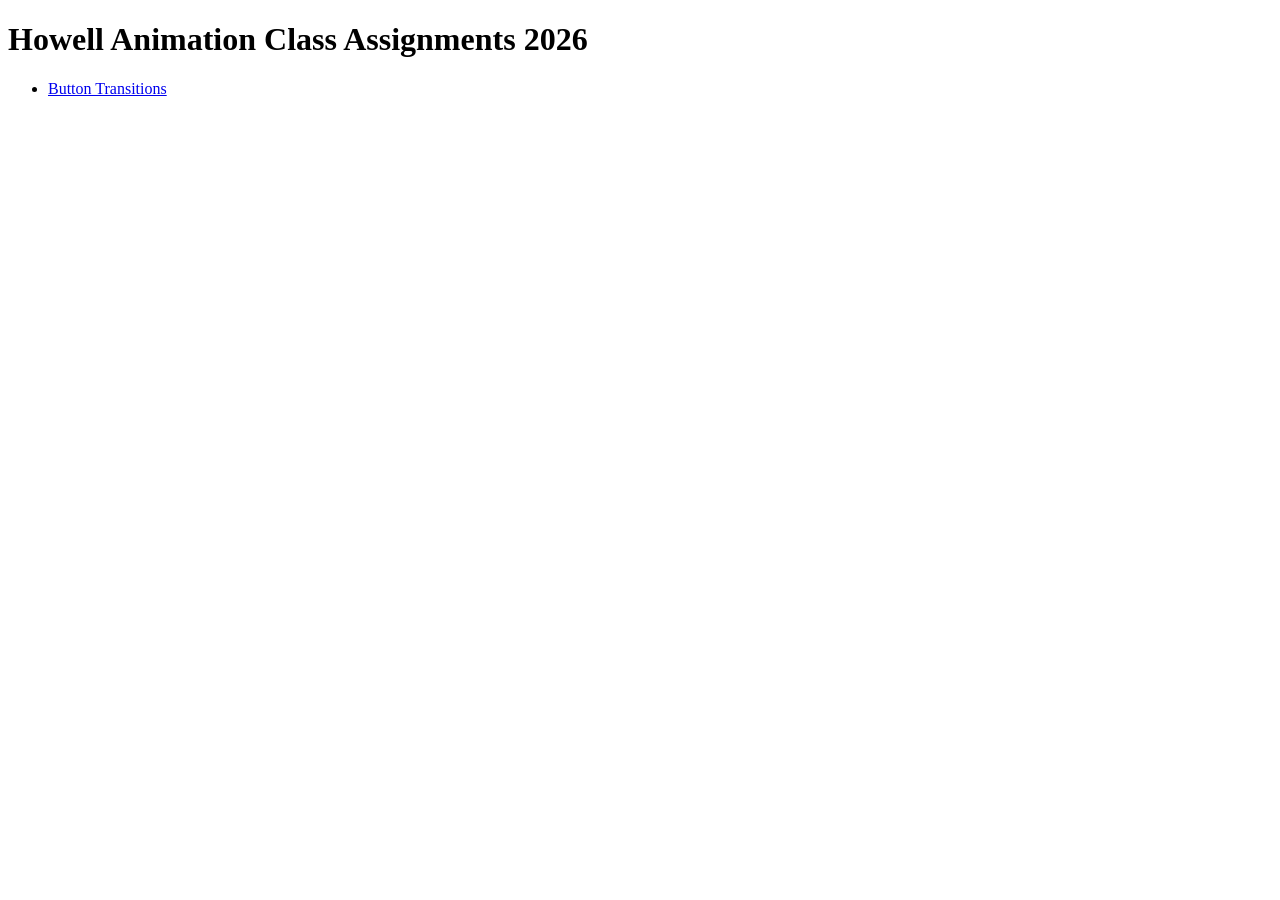
==== index.html @ 31a7fb40 "Button Transitions, HTML, CSS" ====
<!DOCTYPE html>
<html lang="en">
<head>
    <meta charset="UTF-8">
    <meta name="viewport" content="width=device-width, initial-scale=1.0">
    <title>Homepage</title>
</head>
<body>
    <h1>Howell Animation Class Assignments 2026</h1>

    <ul>
        <li><a href="/Button-Transitions.html">Button Transitions</a></li>
    </ul>
</body>
</html>
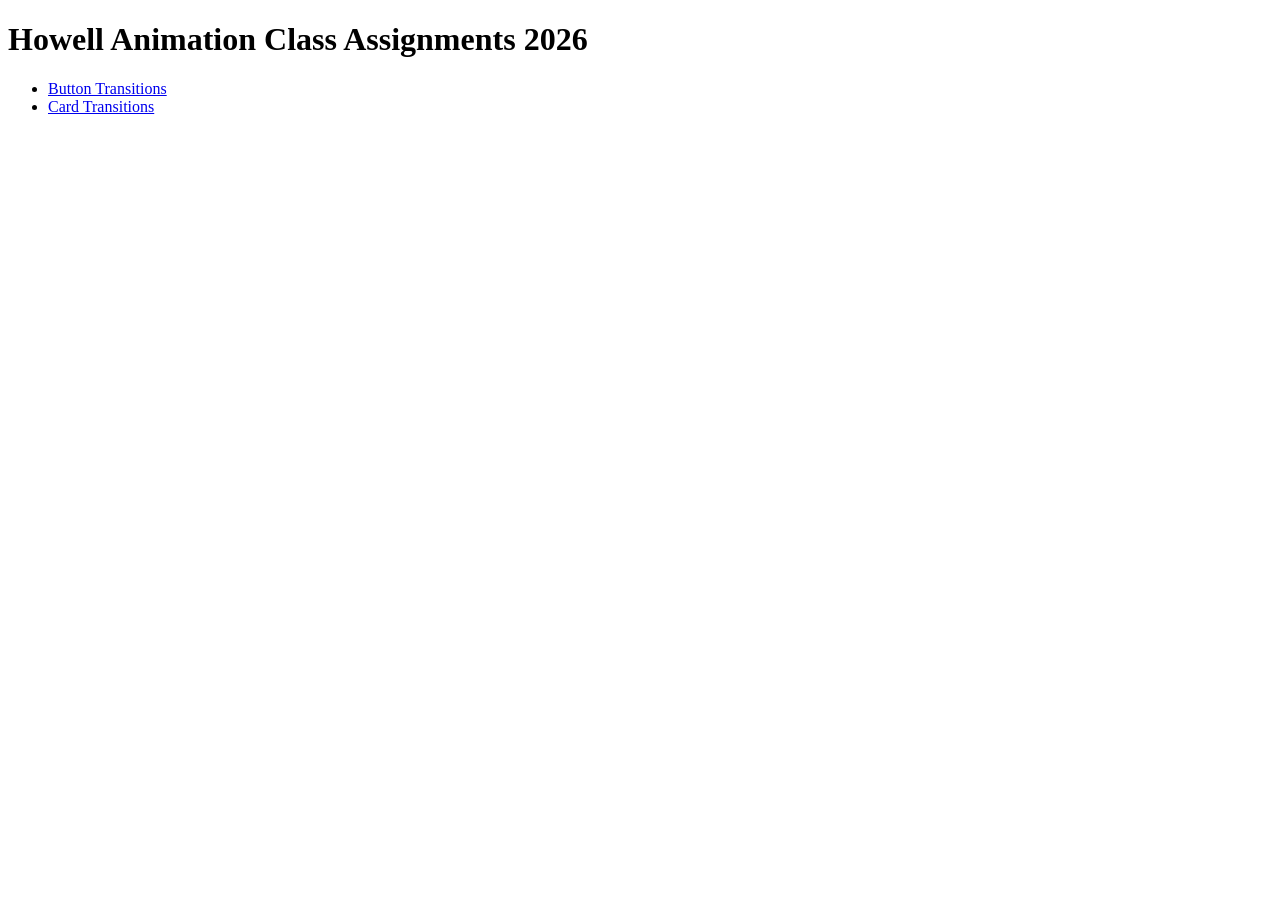
==== commit db467d31: "I dont know" ====
--- a/index.html
+++ b/index.html
@@ -10,6 +10,7 @@
 
     <ul>
         <li><a href="/Button-Transitions.html">Button Transitions</a></li>
+        <li><a href="/cards.html">Card Transitions</a></li>
     </ul>
 </body>
 </html>
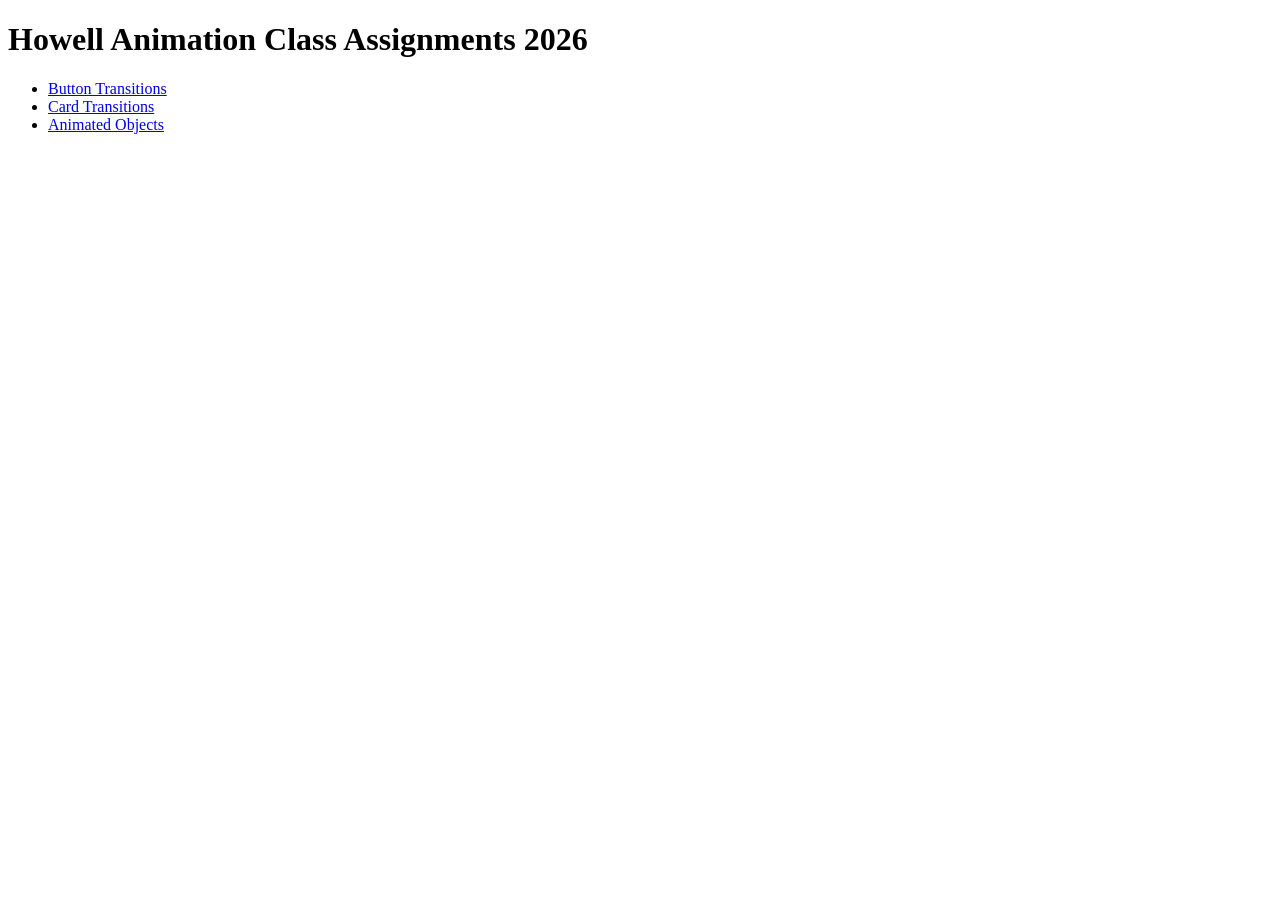
==== commit 5a38c2f6: "Created Animated Objects" ====
--- a/index.html
+++ b/index.html
@@ -11,6 +11,7 @@
     <ul>
         <li><a href="/Button-Transitions.html">Button Transitions</a></li>
         <li><a href="/cards.html">Card Transitions</a></li>
+        <li><a href="/Animated-Objects.html">Animated Objects</a></li>
     </ul>
 </body>
 </html>
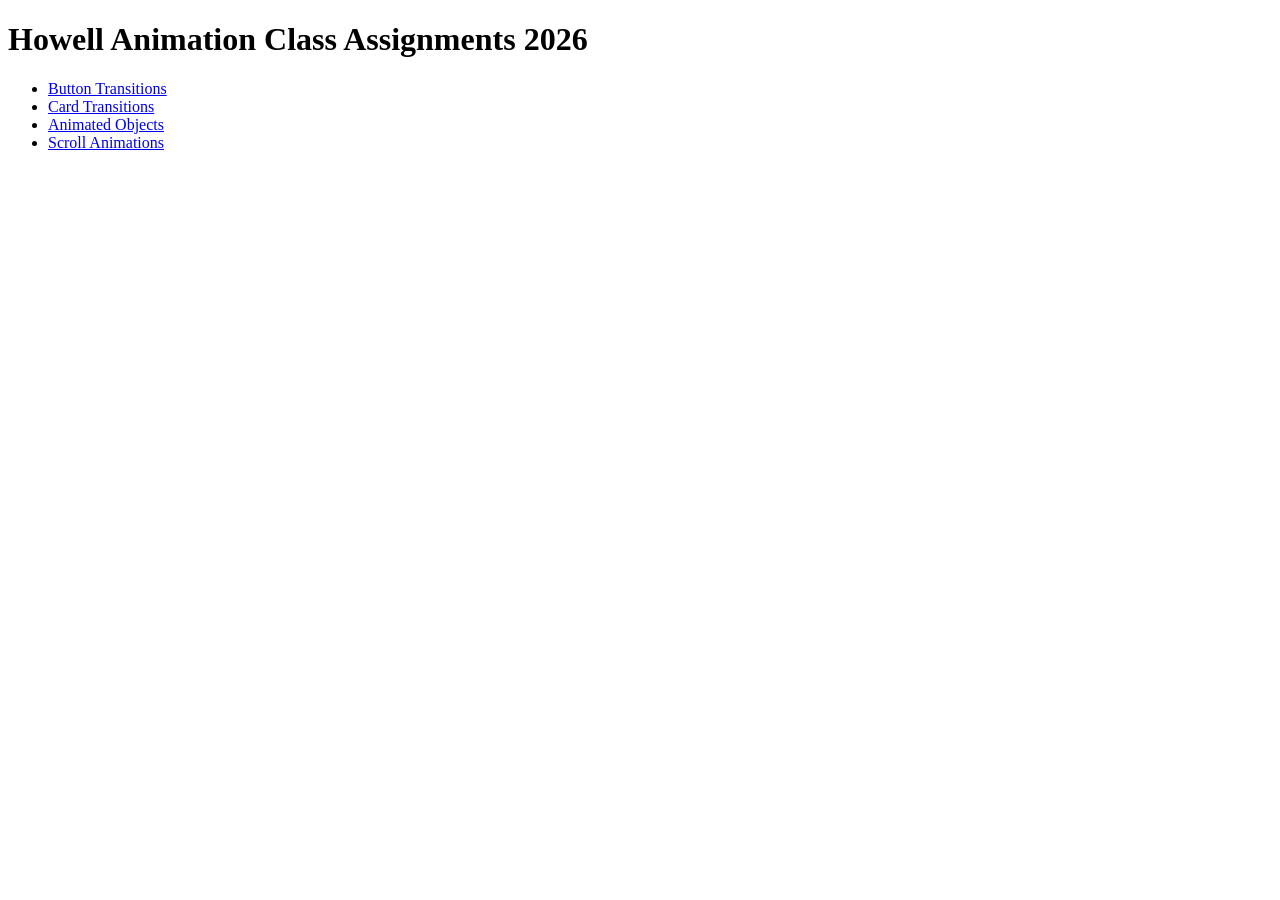
==== commit 8b87cc34: "scroll animations" ====
--- a/index.html
+++ b/index.html
@@ -12,6 +12,7 @@
         <li><a href="/Button-Transitions.html">Button Transitions</a></li>
         <li><a href="/cards.html">Card Transitions</a></li>
         <li><a href="/Animated-Objects.html">Animated Objects</a></li>
+        <li><a href="/scroll.html">Scroll Animations</a></li>
     </ul>
 </body>
 </html>
